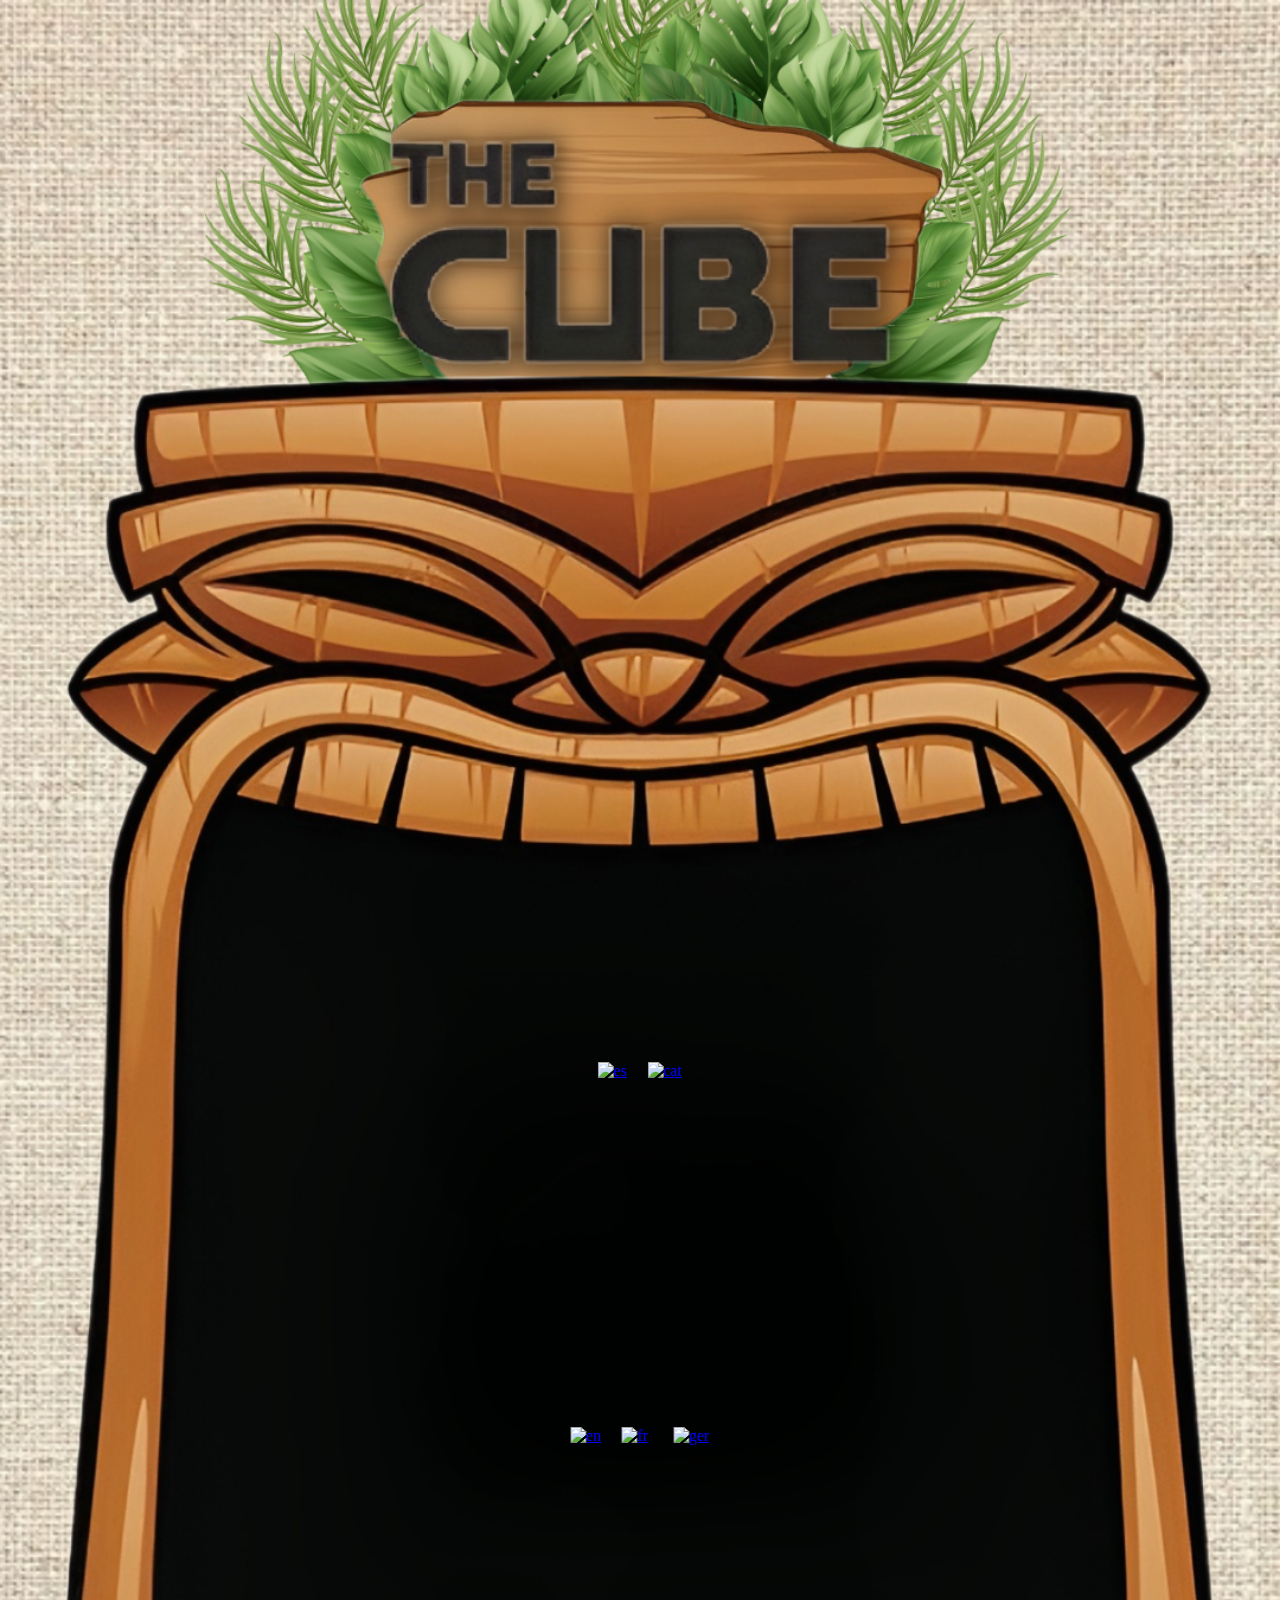
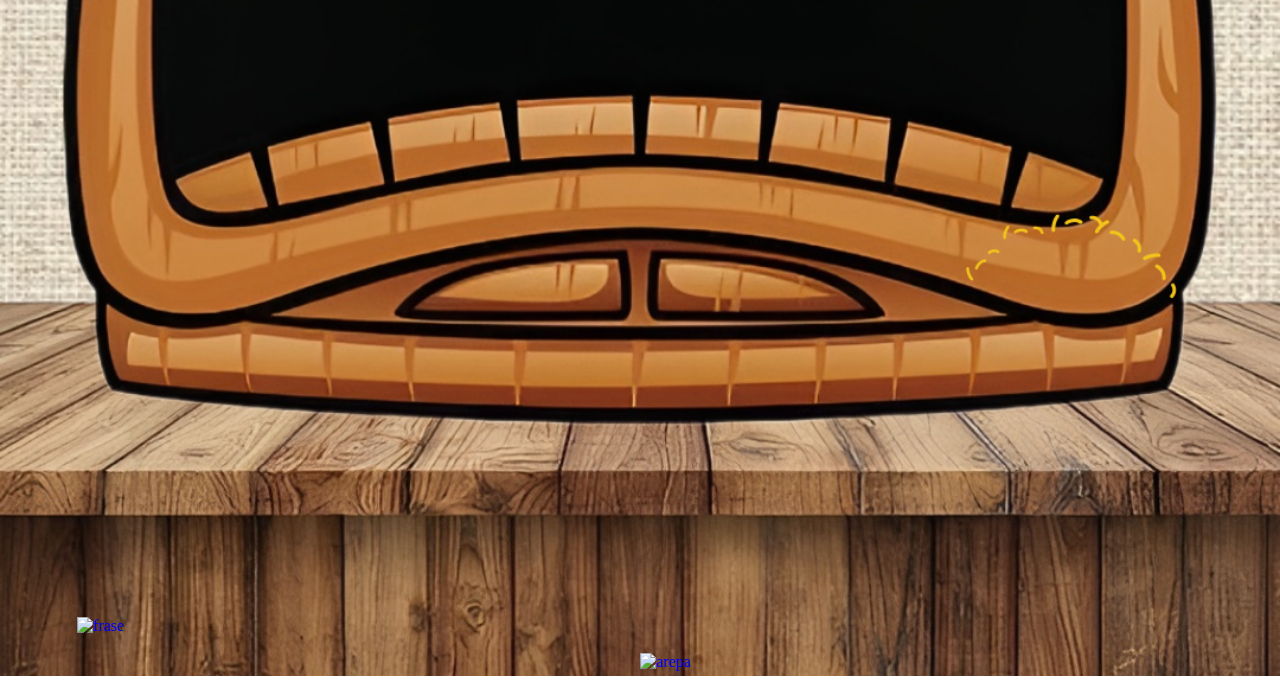
==== index.html @ d0d0d82a "index.html" ====
<!DOCTYPE html>
<html lang="es">
<head>
   <meta charset="UTF-8">
   <meta name="viewport" content="width=device-width, initial-scale=1.0">
   <link rel="stylesheet" href="index.css">
   <meta name="keywords" content="Restaurante, Comida, Menú, Carta, Gastronomía, Venezuela, Restaurante Venezolano, The Cube Day, The Cube Fusion, The Cube de la Font, The Cube Night">
   <meta name="description" content="Bienvenido a The Cube, restaurante de comida venezolana, donde encontrarás una exquisita variedad de platos y bebidas para satisfacer tu paladar. Explora nuestra carta virtual y disfruta de una experiencia gastronómica única.">
   <meta name="author" content="Axel Denis">
   <link rel="apple-touch-icon" sizes="180x180" href="favicon/apple-touch-icon.png">
   <link rel="icon" type="image/png" sizes="32x32" href="favicon/favicon-32x32.png">
   <link rel="icon" type="image/png" sizes="16x16" href="favicon/favicon-16x16.png">
   <meta name="google-site-verification" content="PxovCBXv9dDXUZB-1QpL_h_hHipkU61r70vsxL3IVnY"/>
   <title>The Cube</title>
</head>
<body>


      <div class="container">
         <img src="inicio.png" alt="fondo">
         <div class="overlay-container">
            <a href="carta.html"><img src="https://i.imgur.com/35pXdMv.png" alt="es" class="overlay"></a>
            <a href="cartaCA.html"><img src="https://i.imgur.com/vR263ox.png" alt="cat" class="overlay"></a>
         </div>
         <div class="overlay-container2">
            <a href="cartaEN.html"><img src="https://i.imgur.com/e5OBKcf.png" alt="en" class="overlay"></a>
            <a href="cartaFR.html"><img src="https://i.imgur.com/HpnLlZI.png" alt="fr" class="overlay"></a>
            <a href="#"><img src="https://i.imgur.com/IkBT2FZ.png" alt="ger" class="overlay"></a>
         </div>

         <a href="https://www.instagram.com/tv/Cf3nRMnA27g/?igshid=MTc4MmM1YmI2Ng%3D%3D" target="_blank"><img src="https://axeldenis16.github.io/arepa1.svg" alt="arepa" class="arepa"></a>
         <a href="https://www.instagram.com/tv/Cf3nRMnA27g/?igshid=MTc4MmM1YmI2Ng%3D%3D" target="_blank"><img src="https://axeldenis16.github.io/fraseES.svg" alt="frase" class="frase" id="imagenCambiante"></a>
      </div>
      
      <script src="principal.js"></script>
</body>
</html>
---- index.css ----
body{
   margin: 0;
   padding: 0;
}
.container {
   position: relative;
}

.container img {
   width: 100%;
   height: auto;
}

.overlay-container {
   position: absolute;
   display: grid;
   grid-template-columns: 1fr 1fr;
   gap: 15px;
   top: 47%;
   left: 50%;
   transform: translate(-50%, -50%);
}
.overlay-container2 {
   position: absolute;
   display: grid;
   grid-template-columns: 1fr 1fr 1fr;
   gap: 15px;
   top: 63%;
   left: 50%;
   transform: translate(-50%, -50%);
}

.overlay-container a {
   display: block;
}
.overlay-container a img {
   width: 23vw;
   height: auto;
}
.overlay-container2 a img {
   width: 22vw;
   height: auto;
}

.overlay {
   width: 100%;
   height: auto;
}

a .arepa{
   position: absolute;
   bottom: 1vh;
   left: 50vw;
   width: 47vw;
   height: auto;
}
a .frase{
   position: absolute;
   bottom: 5vh;
   left: 6vw;
   width: 70vw;
   height: auto;
}
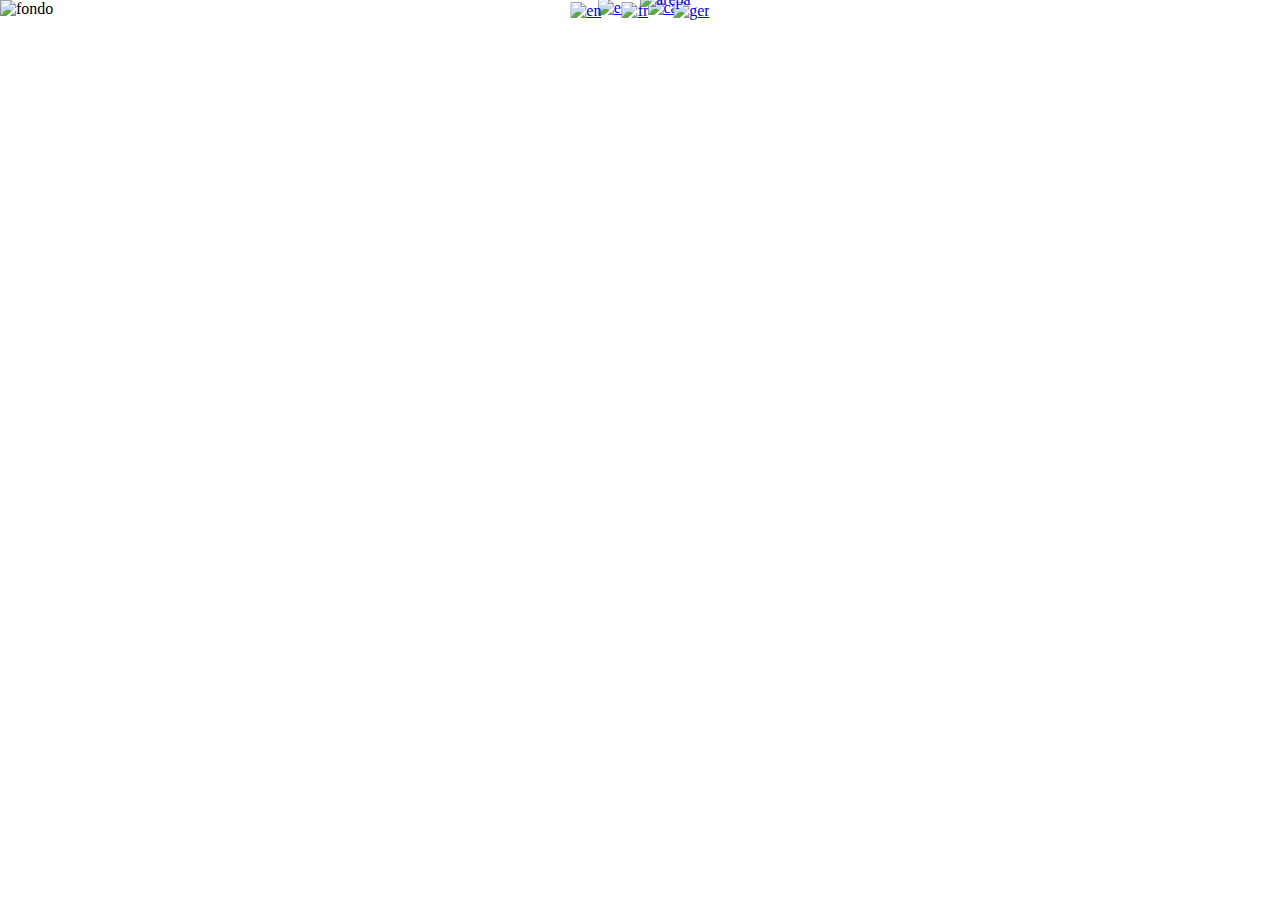
==== commit a6887d82: "Add files via upload" ====
--- a/index.html
+++ b/index.html
@@ -3,7 +3,7 @@
 <head>
    <meta charset="UTF-8">
    <meta name="viewport" content="width=device-width, initial-scale=1.0">
-   <link rel="stylesheet" href="index.css">
+   <link rel="stylesheet" href="estilos/index.css">
    <meta name="keywords" content="Restaurante, Comida, Menú, Carta, Gastronomía, Venezuela, Restaurante Venezolano, The Cube Day, The Cube Fusion, The Cube de la Font, The Cube Night">
    <meta name="description" content="Bienvenido a The Cube, restaurante de comida venezolana, donde encontrarás una exquisita variedad de platos y bebidas para satisfacer tu paladar. Explora nuestra carta virtual y disfruta de una experiencia gastronómica única.">
    <meta name="author" content="Axel Denis">
@@ -17,7 +17,7 @@
 
 
       <div class="container">
-         <img src="inicio.png" alt="fondo">
+         <img src="cubeES/index.png" alt="fondo">
          <div class="overlay-container">
             <a href="carta.html"><img src="https://i.imgur.com/35pXdMv.png" alt="es" class="overlay"></a>
             <a href="cartaCA.html"><img src="https://i.imgur.com/vR263ox.png" alt="cat" class="overlay"></a>
@@ -25,7 +25,7 @@
          <div class="overlay-container2">
             <a href="cartaEN.html"><img src="https://i.imgur.com/e5OBKcf.png" alt="en" class="overlay"></a>
             <a href="cartaFR.html"><img src="https://i.imgur.com/HpnLlZI.png" alt="fr" class="overlay"></a>
-            <a href="#"><img src="https://i.imgur.com/IkBT2FZ.png" alt="ger" class="overlay"></a>
+            <a href="cartaGR.html"><img src="https://i.imgur.com/IkBT2FZ.png" alt="ger" class="overlay"></a>
          </div>
 
          <a href="https://www.instagram.com/tv/Cf3nRMnA27g/?igshid=MTc4MmM1YmI2Ng%3D%3D" target="_blank"><img src="https://axeldenis16.github.io/arepa1.svg" alt="arepa" class="arepa"></a>
@@ -34,4 +34,4 @@
       
       <script src="principal.js"></script>
 </body>
-</html>
+</html>--- a/estilos/index.css
+++ b/estilos/index.css
@@ -0,0 +1,63 @@
+body{
+   margin: 0;
+   padding: 0;
+}
+.container {
+   position: relative;
+}
+
+.container img {
+   width: 100%;
+   height: auto;
+}
+
+.overlay-container {
+   position: absolute;
+   display: grid;
+   grid-template-columns: 1fr 1fr;
+   gap: 15px;
+   top: 47%;
+   left: 50%;
+   transform: translate(-50%, -50%);
+}
+.overlay-container2 {
+   position: absolute;
+   display: grid;
+   grid-template-columns: 1fr 1fr 1fr;
+   gap: 15px;
+   top: 63%;
+   left: 50%;
+   transform: translate(-50%, -50%);
+}
+
+.overlay-container a {
+   display: block;
+}
+.overlay-container a img {
+   width: 23vw;
+   height: auto;
+}
+.overlay-container2 a img {
+   width: 22vw;
+   height: auto;
+}
+
+.overlay {
+   width: 100%;
+   height: auto;
+}
+
+a .arepa{
+   position: absolute;
+   bottom: 1vh;
+   left: 50vw;
+   width: 47vw;
+   height: auto;
+}
+a .frase{
+   position: absolute;
+   bottom: 5vh;
+   left: 6vw;
+   width: 70vw;
+   height: auto;
+}
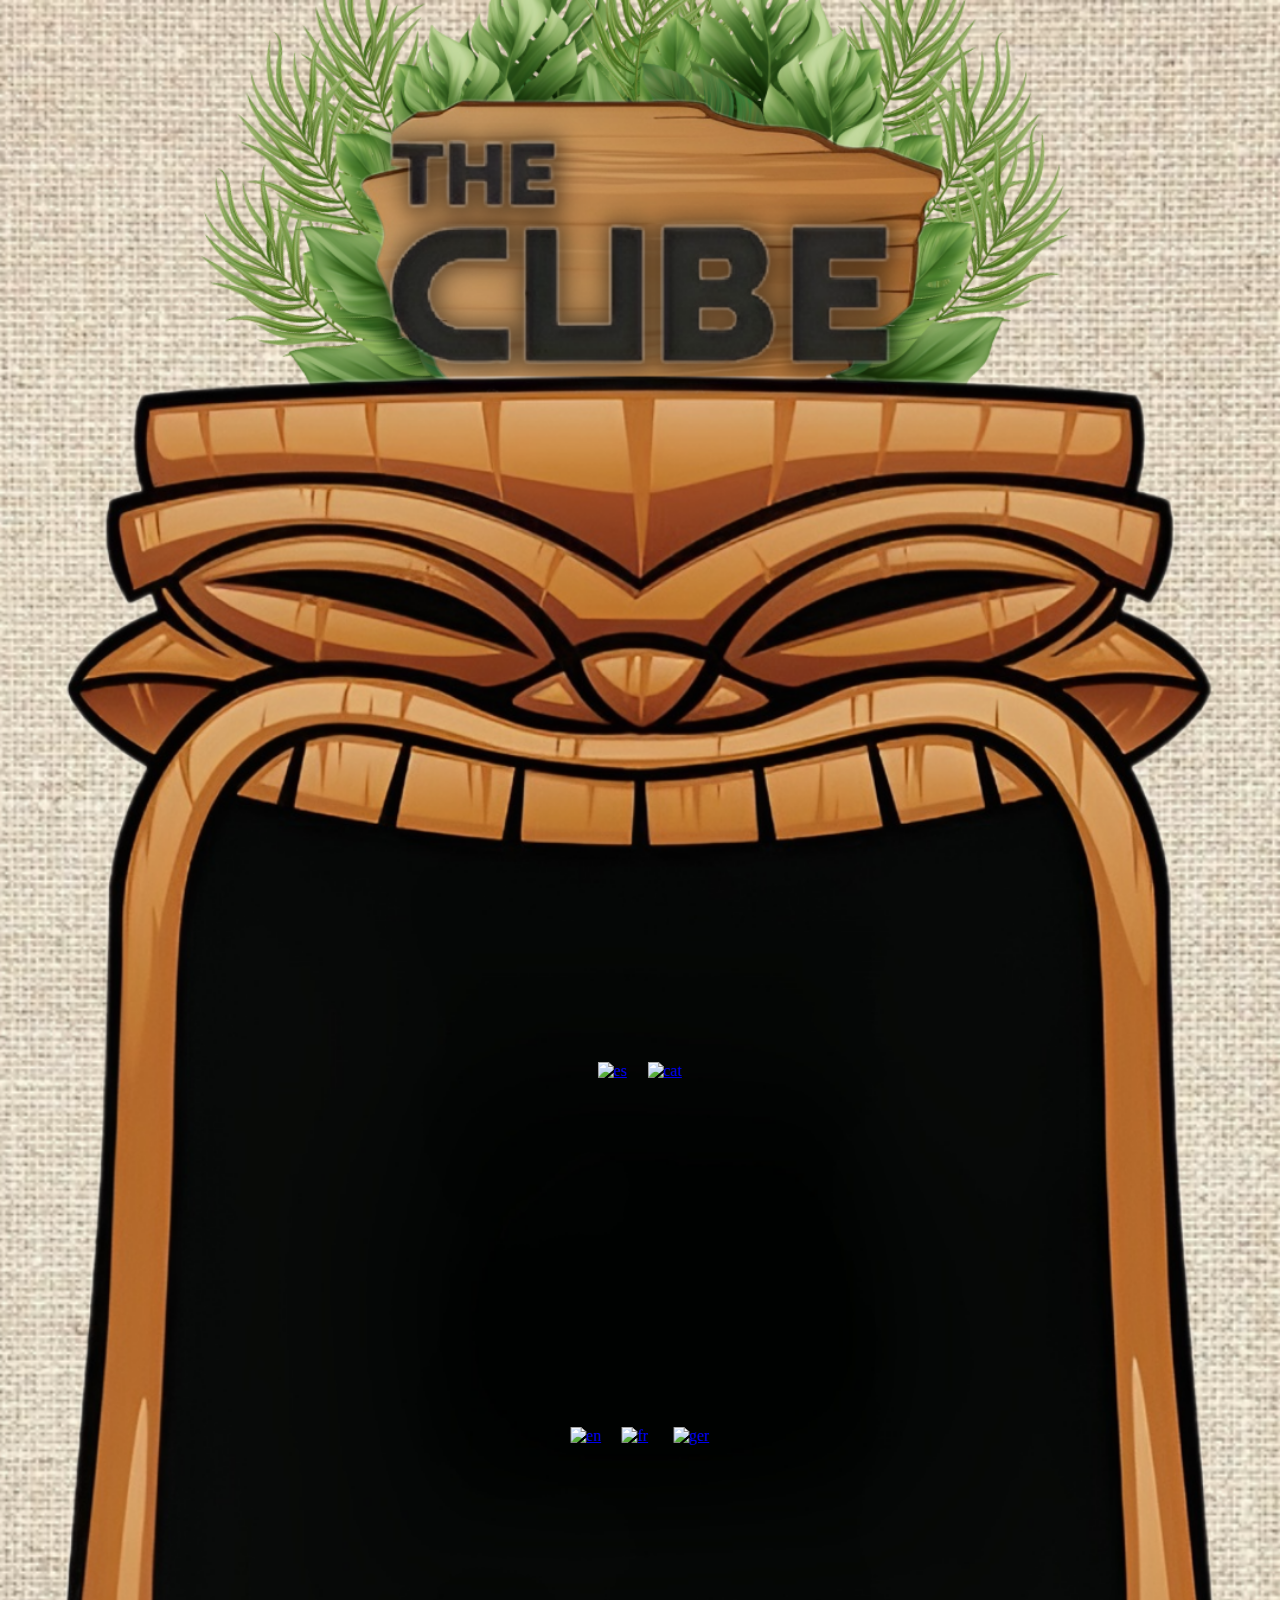
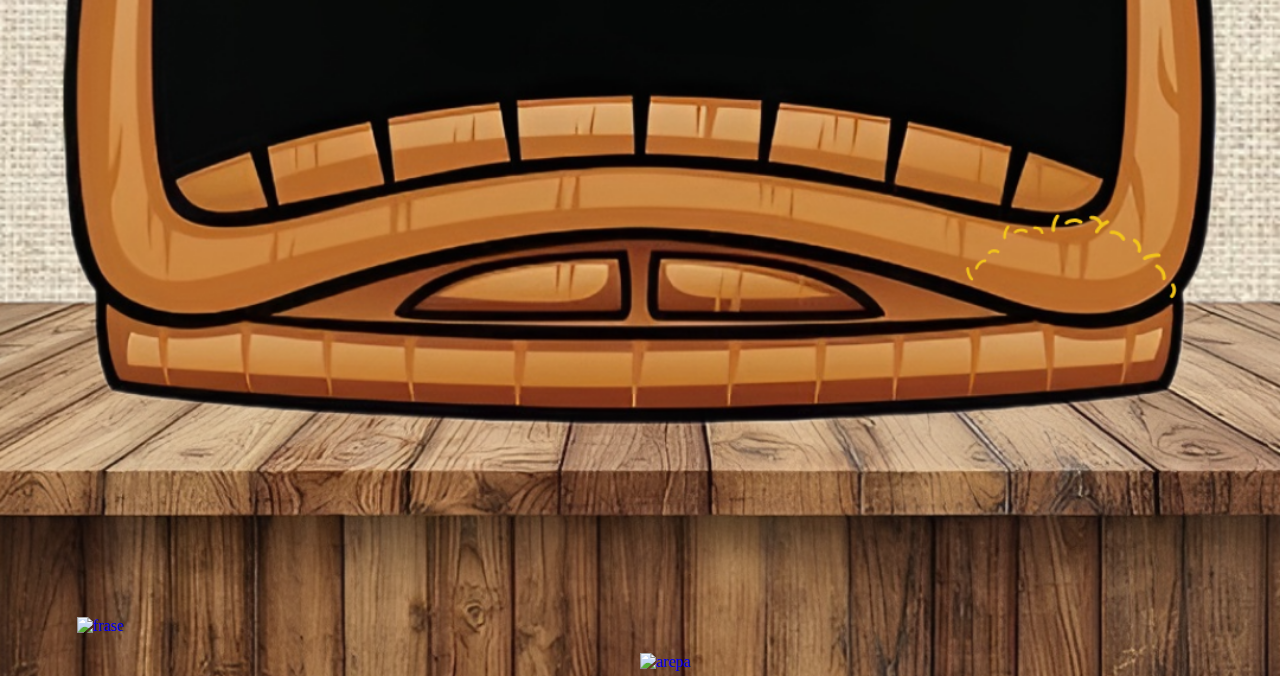
==== commit aa0d5ebf: "Update index.html" ====
--- a/index.html
+++ b/index.html
@@ -28,10 +28,10 @@
             <a href="cartaGR.html"><img src="https://i.imgur.com/IkBT2FZ.png" alt="ger" class="overlay"></a>
          </div>
 
-         <a href="https://www.instagram.com/tv/Cf3nRMnA27g/?igshid=MTc4MmM1YmI2Ng%3D%3D" target="_blank"><img src="https://axeldenis16.github.io/arepa1.svg" alt="arepa" class="arepa"></a>
-         <a href="https://www.instagram.com/tv/Cf3nRMnA27g/?igshid=MTc4MmM1YmI2Ng%3D%3D" target="_blank"><img src="https://axeldenis16.github.io/fraseES.svg" alt="frase" class="frase" id="imagenCambiante"></a>
+         <a href="https://www.instagram.com/tv/Cf3nRMnA27g/?igsh=YW9qdmlyNGNkZHJy" target="_blank"><img src="https://axeldenis16.github.io/arepa1.svg" alt="arepa" class="arepa"></a>
+         <a href="https://www.instagram.com/tv/Cf3nRMnA27g/?igsh=YW9qdmlyNGNkZHJy" target="_blank"><img src="https://axeldenis16.github.io/fraseES.svg" alt="frase" class="frase" id="imagenCambiante"></a>
       </div>
       
       <script src="principal.js"></script>
 </body>
-</html>+</html>
